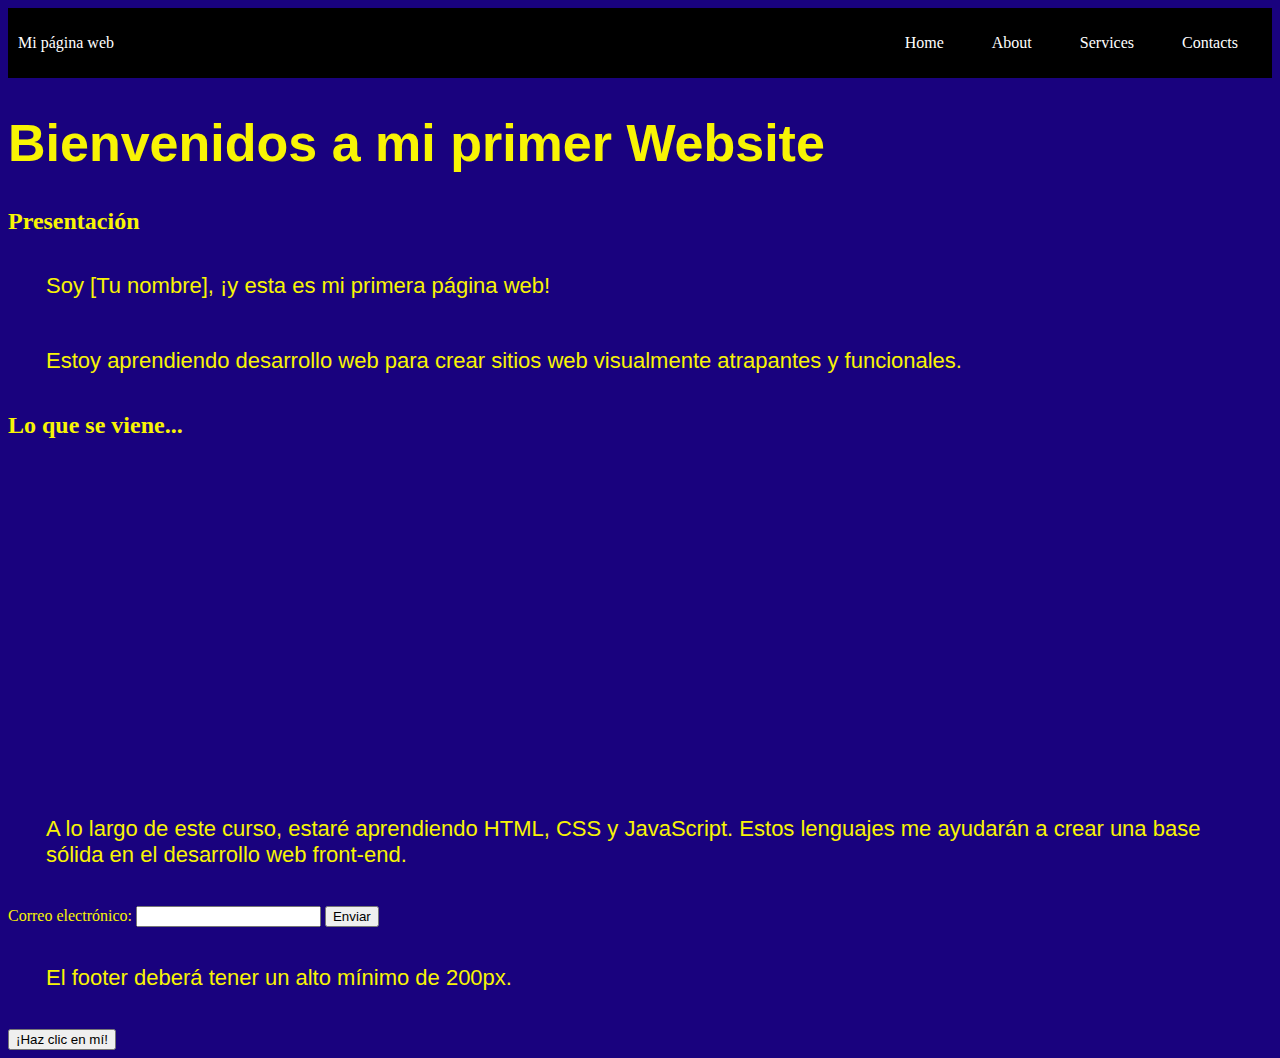
==== index.html @ 0a3f1ec1 "el comit del 7" ====
<!DOCTYPE html>
<html>
<head>
 <link rel="stylesheet" href="Styles.css">
 <title>Mi Primer Website</title>
</head> 

<body>
    <header>
        <div class="container-nav">
        <nav class="navbar" role="navigation">
        <a href="index.html" class="brand">Mi página web</a>
        <ul class="nav-links">
        <li><a href="index.html">Home</a></li>
        <li><a href="About.html">About</a></li>
        <li><a href="Services.html">Services</a></li>
        <li><a href="Contact.html">Contacts</a></li>
        </ul>
        </nav>
        <button class="button-menu-toggle">Menu</button>
        </div>
    </header>

    <main>
    <div class="container">
            <h1>Bienvenidos a mi primer Website</h1>
            <section>
        <h2>Presentación</h2>
        <p>Soy [Tu nombre], ¡y esta es mi primera página web!</p>
        <p>Estoy aprendiendo desarrollo web para crear sitios web visualmente atrapantes y funcionales.</p>
            </section>
            <section>
        <h2>Lo que se viene...</h2>
        <iframe width="560" height="315" src="https://www.youtube.com/embed/OorZcOzNcgE" title="YouTube video player" frameborder="0" allow="accelerometer; autoplay; clipboard-write; encrypted-media; gyroscope; picture-in-picture; web-share" allowfullscreen></iframe>
        <p>
        A lo largo de este curso, estaré aprendiendo HTML, CSS y JavaScript. Estos lenguajes me ayudarán a crear una base sólida en el desarrollo web front-end.
        </p>
            </section>
    

        <form id="myForm">
            <label for="email">Correo electrónico:</label>
            <input type="email" id="email" name="email" required>
            <button type="submit">Enviar</button>
        </form>
    </div>
    </main>

    <footer>
        <p>El footer deberá tener un alto mínimo de 200px.</p>
    <script src="barrita-mail.js"></script>
    <button onClick="showAlert()" aria-label="Dispara una alerta de saludo">¡Haz clic en mí!</button>
    </footer>
    
</body>
</html>
---- Styles.css ----
body { color:rgb(248, 244, 4);
    background-color: rgb(25, 2, 126)}

h1 {font-family: 'Franklin Gothic Medium', 'Arial Narrow', Arial, sans-serif;
font-size: 52px;
text-align: justify;}

p {
   font-family: 'Lucida Sans', 'Lucida Sans Regular', 'Lucida Grande', 'Lucida Sans Unicode', Geneva, Verdana, sans-serif;
   font-size: 22px;
   padding: 11px;
   margin: 27px;
}   

.container-nav {
   display: flex;
   padding: 10px;
   height: 50px;
   background-color: black;
}

.navbar {
   display: flex;
   justify-content: space-between;
   width: 100%;
}

.brand {
   display: flex;
   align-items: center;
}

li>a {
   padding: 8px 24px;
}

li {
   list-style-type: none;
}

a {
   color: white;
   text-decoration:none;
}

.nav-links {
   display: flex;
   align-items: center;
}

.button-menu-toggle {
   display: none;
}

@media (max-width: 768px) {
.column {
       flex: 100%;
}

.nav-links {
       display: none;
}

.button-menu-toggle {
    display: block;
    background-color: white;
    border:none;
    border-radius: 50px;
    padding: 0 24px;
    font-family: monospace;
    font-weight: bold;
    font-size: 20px;
}

.nav-links.nav-links-responsive {
    position: absolute;
    display: flex;
    background-color: rgba(20,20,20,0.95);
    width: 100%;
    height: 100%;
    top: 70px;
    left: 0;
    flex-direction: column;
    padding-top: 200px;
    align-items: center;
    gap:70px;
    font-size: 40px;
}
    }

nav a:hover {
    color: darkred;
}

.greeting {
   text-align: center;
   }

.container-galeria {
    display: flex; /*para que este una al lado de la otra*/
    width: 100%; /* ancho */
    justify-content: space-around; /* espacio entre cada imagen */
    flex-wrap: wrap; /* */
    max-width: 1000px; /* */
    margin: auto; /* */
}

.galeria__img {
    width: 300px; /* este es el tamaño especifico de la imagen */
    height: 200px; /* este es el tamaño especifico de la imagen */
    margin-bottom: 30px; 
    object-fit: cover; /* por defecto el valor es fill, ocuparia todo el espacio de width y height, 
    al darle contain entra la imagen tal como es. Sin embargo
    COVER hace que no se distorcione, entrando justo en ese alto y ancho, mostrando
    el centro de la imagen. EN RESUMEN: usar esto cuando tengamos imagenes
    de diferentes tamaños*/
    filter: brightness(80%); /* */
    cursor: pointer; /* para que se abra la imagen original al darle click, falta agregar el modal*/
    animation: escalar 1.5s infinite alternate; /* es para darle la animacion, agregando el
    alternate al final, la animacion no se vuelve tosca*/
}

@keyframes escalar {
   to {
      transform: scale(1);
   }
   from {
      transform: scale(1.1);
   }
}

div img:hover { /* al pasar el cursor sobre la imagen vuelve a tomar el brillo puesto abajo, osea del 100%, NO ESTA FUNCIONANDO, REVISAR POR QUE*/
   filter: brightness (100%);
}


/*div img {
width: 300px;
height: 300px;
background-color: #171515;
transition: .5s;
}


div img::before {
   width: 110%;
   height: 110%;
   background-color: #d35400;
   transition: .5s;
   transform: scale(1.2);
   z-index: -10;
}

div img:hover:before {
   transform: scale(1.5);
   box-shadow: 0 0 15px #d35400;
   filter: blur(500px);
}*/
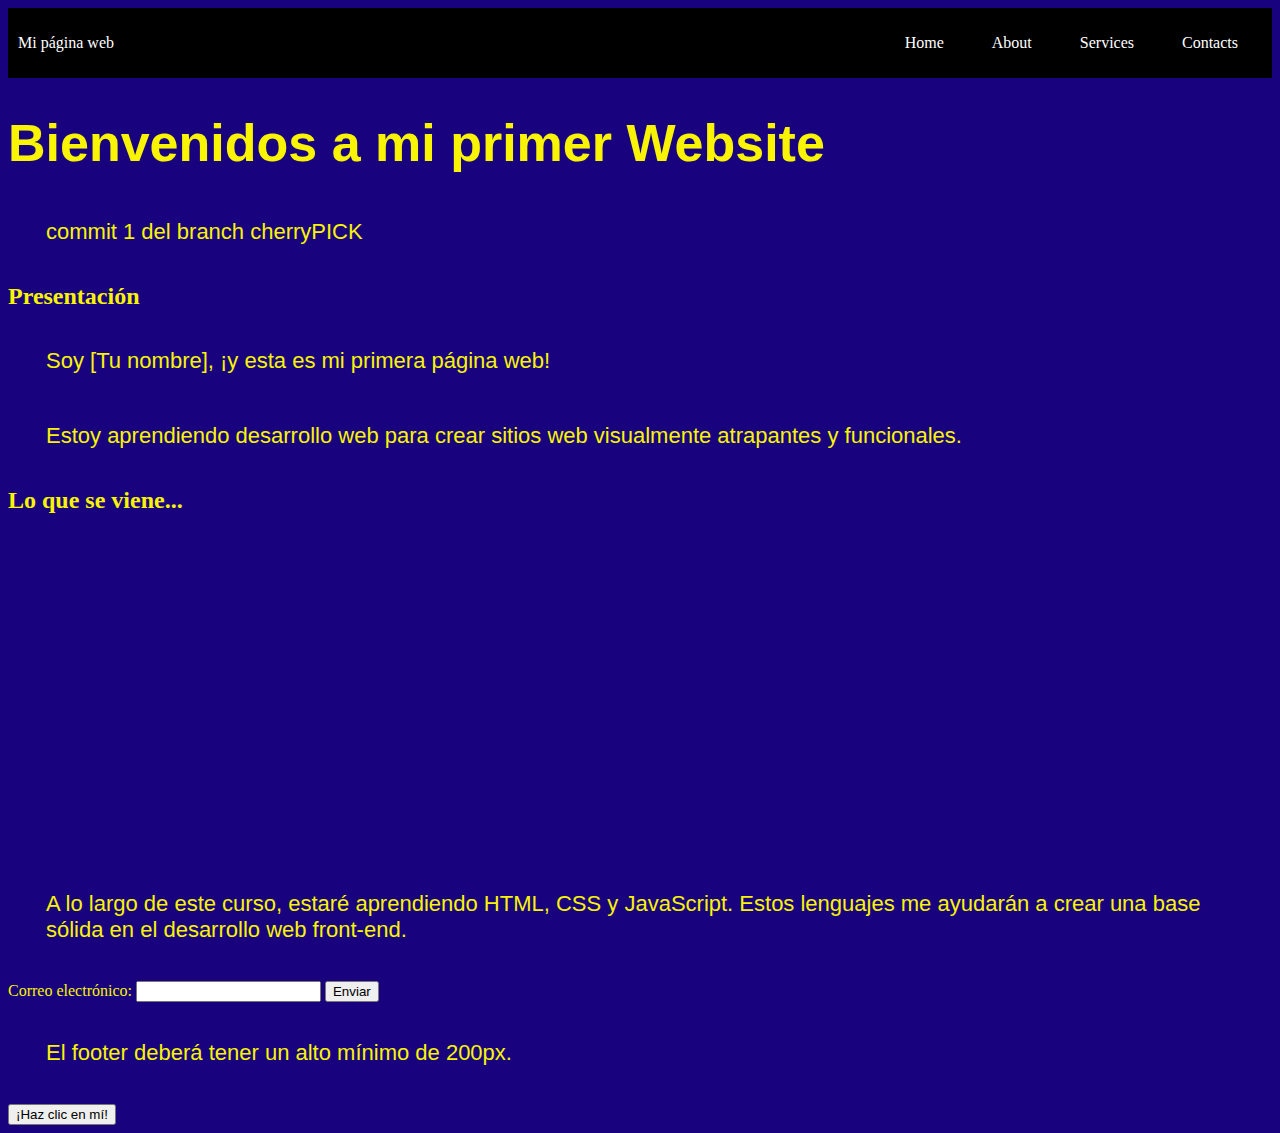
==== commit 1965846a: "commit 1 del index en cherryPICK" ====
--- a/index.html
+++ b/index.html
@@ -24,6 +24,7 @@
     <main>
     <div class="container">
             <h1>Bienvenidos a mi primer Website</h1>
+            <p>commit 1 del branch cherryPICK</p>
             <section>
         <h2>Presentación</h2>
         <p>Soy [Tu nombre], ¡y esta es mi primera página web!</p>
